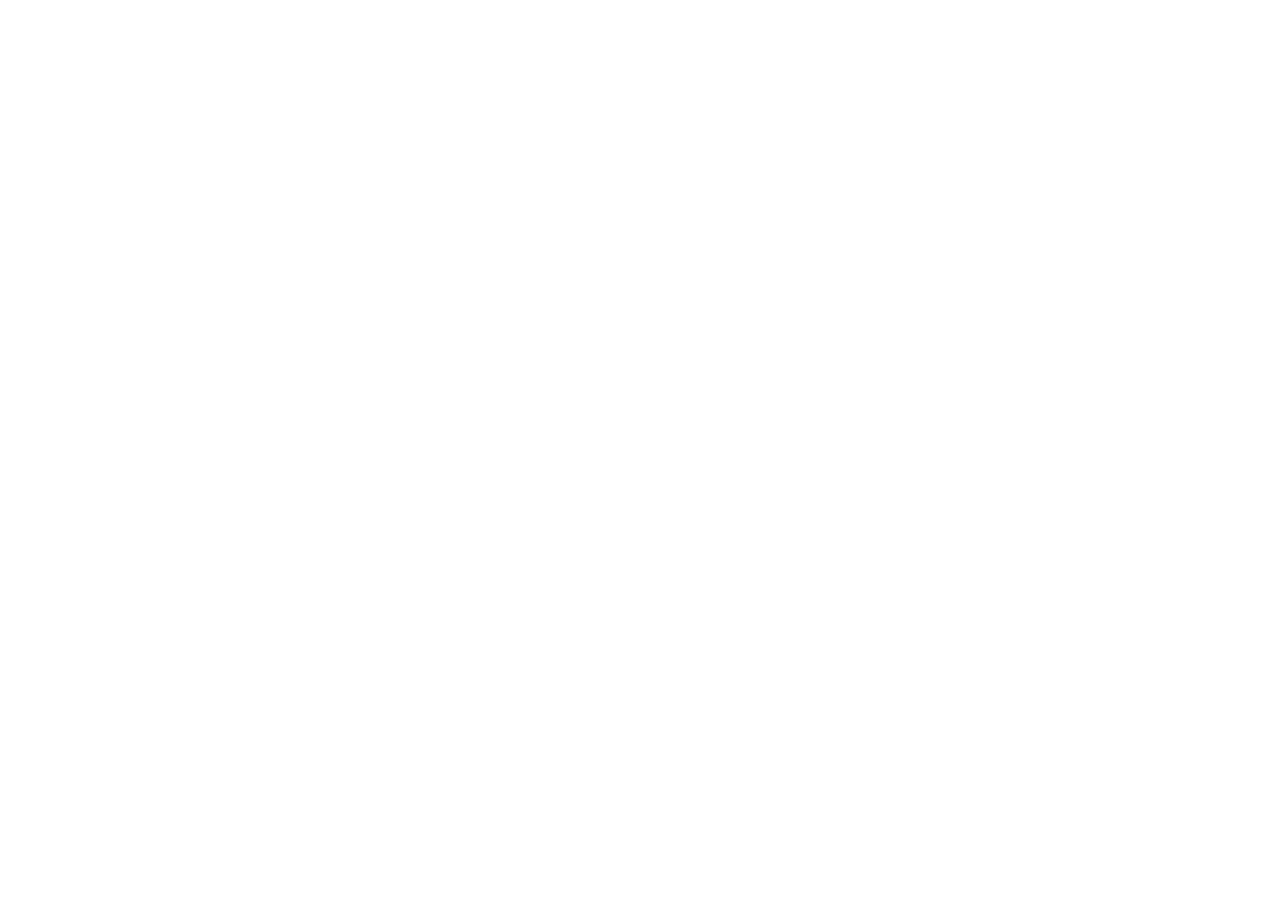
==== index.html @ 916c68b0 "Add Index as teste" ====
<!DOCTYPE html>
<html lang="en">

<head>
    <meta charset="UTF-8">
    <meta http-equiv="X-UA-Compatible" content="IE=edge">
    <meta name="viewport" content="width=device-width, initial-scale=1.0">
    <title>Projeto</title>
</head>

<body>

</body>

</html>
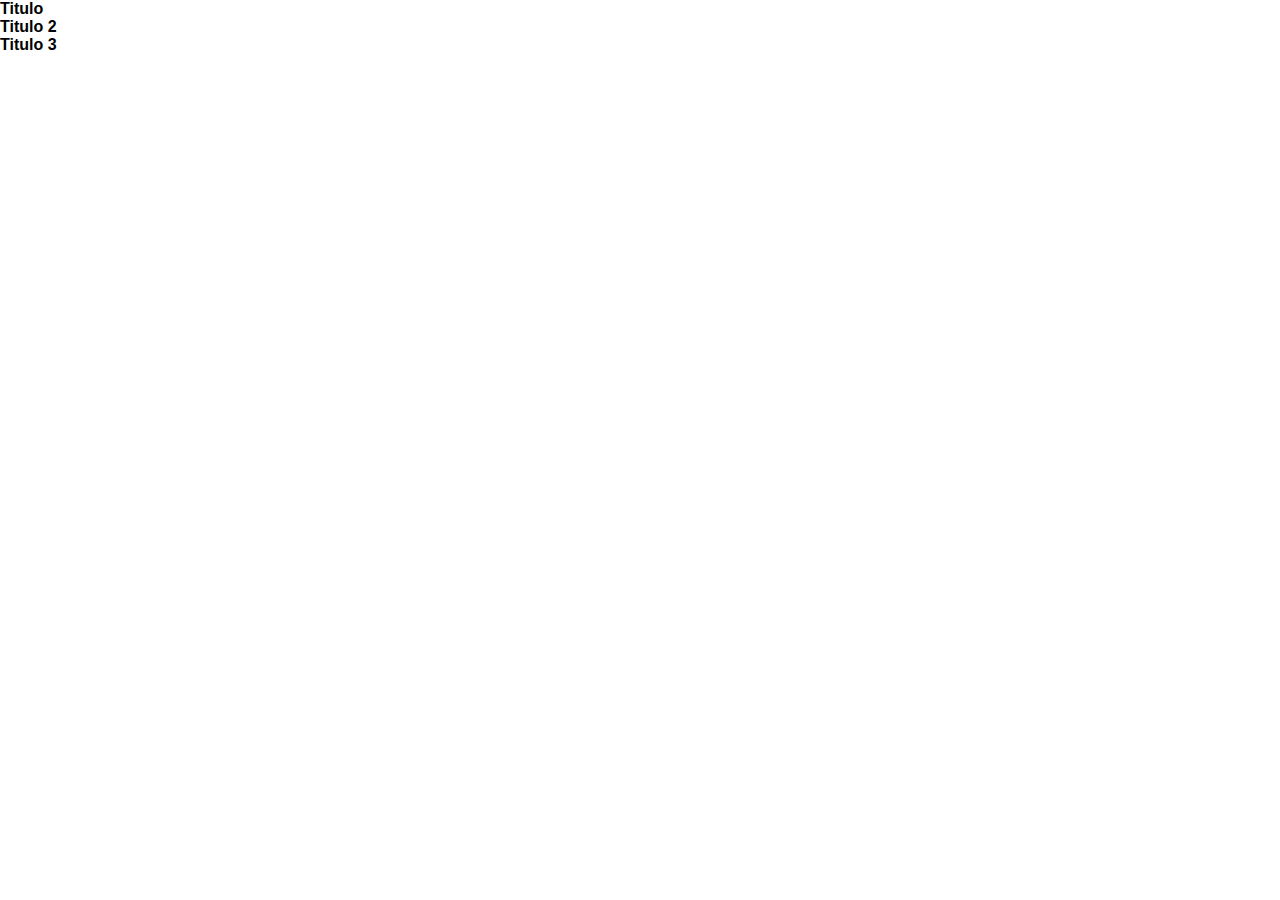
==== commit 8d32db61: "Estilo + Conteudo" ====
--- a/index.html
+++ b/index.html
@@ -5,11 +5,16 @@
     <meta charset="UTF-8">
     <meta http-equiv="X-UA-Compatible" content="IE=edge">
     <meta name="viewport" content="width=device-width, initial-scale=1.0">
-    <title>Projeto</title>
+    <link rel="stylesheet" href="style.css">
+    <title>Titulo do Site</title>
 </head>
 
 <body>
-
+    <main>
+        <h1>Titulo</h1>
+        <h2>Titulo 2</h2>
+        <h3>Titulo 3</h3>
+    </main>
 </body>
 
 </html>--- a/style.css
+++ b/style.css
@@ -0,0 +1,6 @@
+* {
+    margin: 0;
+    padding: 0;
+    font-family: 'Lucida Sans', 'Lucida Sans Regular', 'Lucida Grande', 'Lucida Sans Unicode', Geneva, Verdana, sans-serif;
+    font-size: 1em;
+}